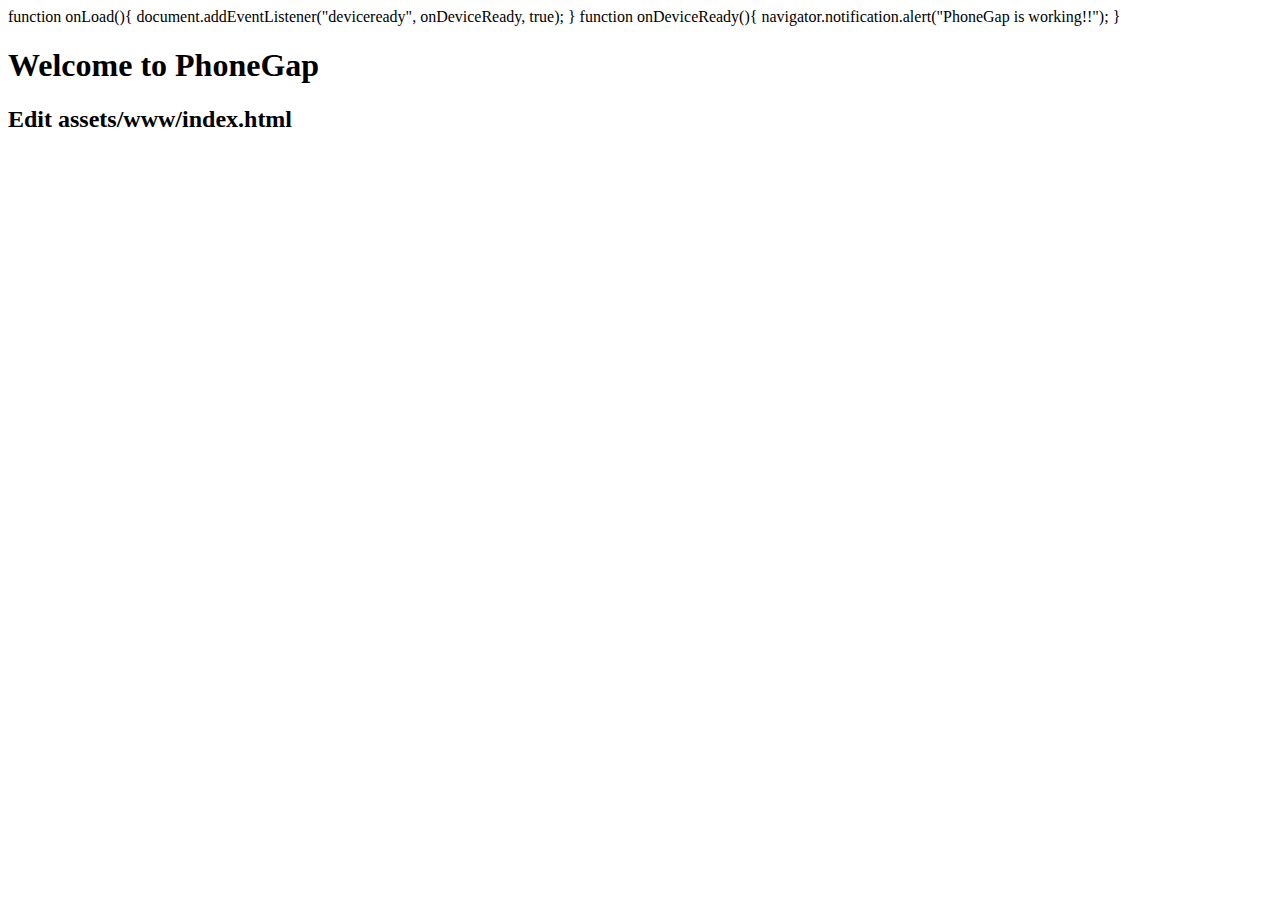
==== www/main.html @ 718c0ea6 "first" ====
<!DOCTYPE HTML>
<html>
  <head>
    <title>mobiletuts phonegap</title>
    <script type="text/javascript" charset="utf-8" src="cordova-2.9.0.js"></script>
     function onLoad(){
          document.addEventListener("deviceready", onDeviceReady, true);
     }
     function onDeviceReady(){
          navigator.notification.alert("PhoneGap is working!!");
     }
  </script>
  </head>
  <body onload="onLoad();">
       <h1>Welcome to PhoneGap</h1>
       <h2>Edit assets/www/index.html</h2>
  </body>
</html>
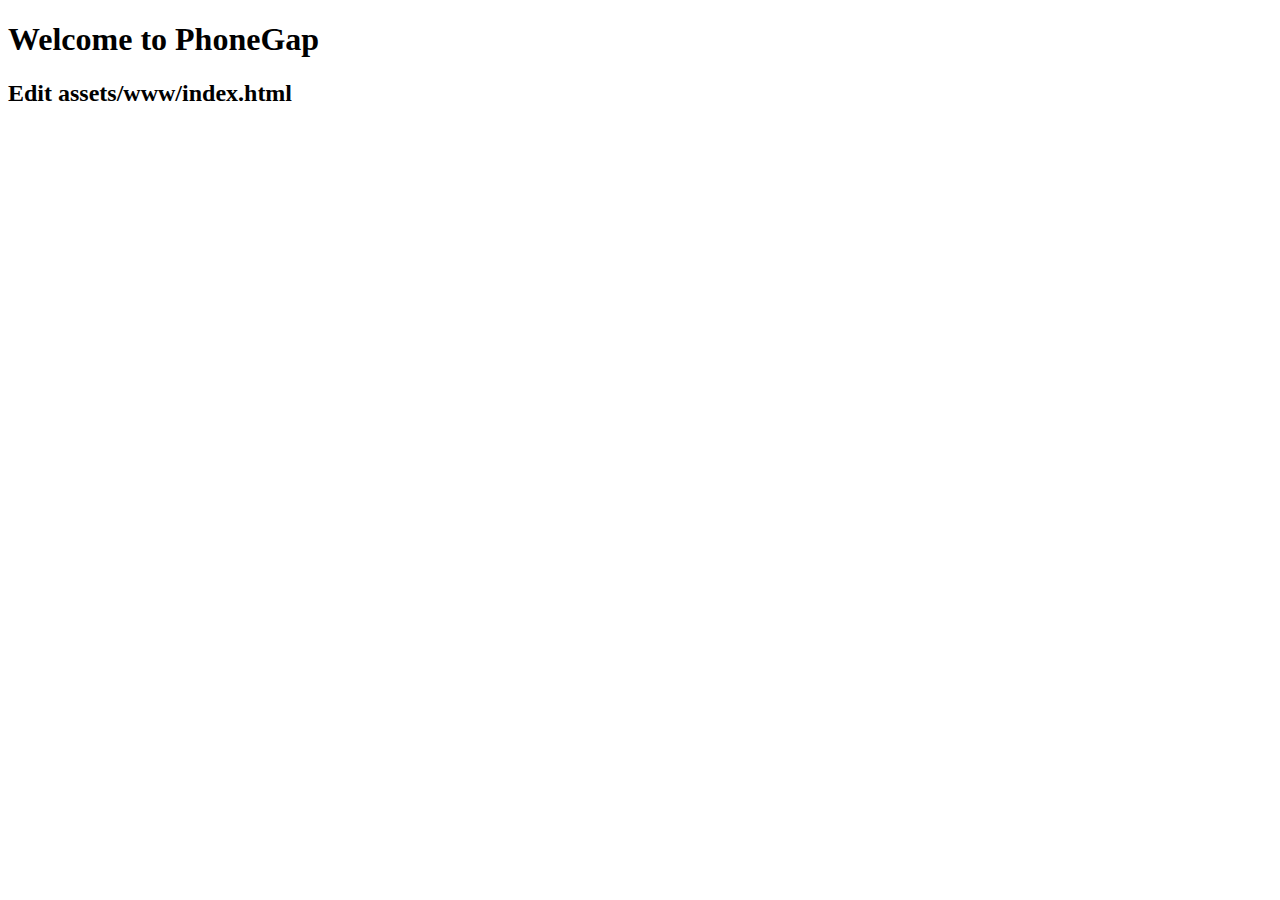
==== commit bc91c8cb: "fixed main.html" ====
--- a/www/main.html
+++ b/www/main.html
@@ -3,6 +3,7 @@
   <head>
     <title>mobiletuts phonegap</title>
     <script type="text/javascript" charset="utf-8" src="cordova-2.9.0.js"></script>
+    <script type="text/javascript">
      function onLoad(){
           document.addEventListener("deviceready", onDeviceReady, true);
      }
